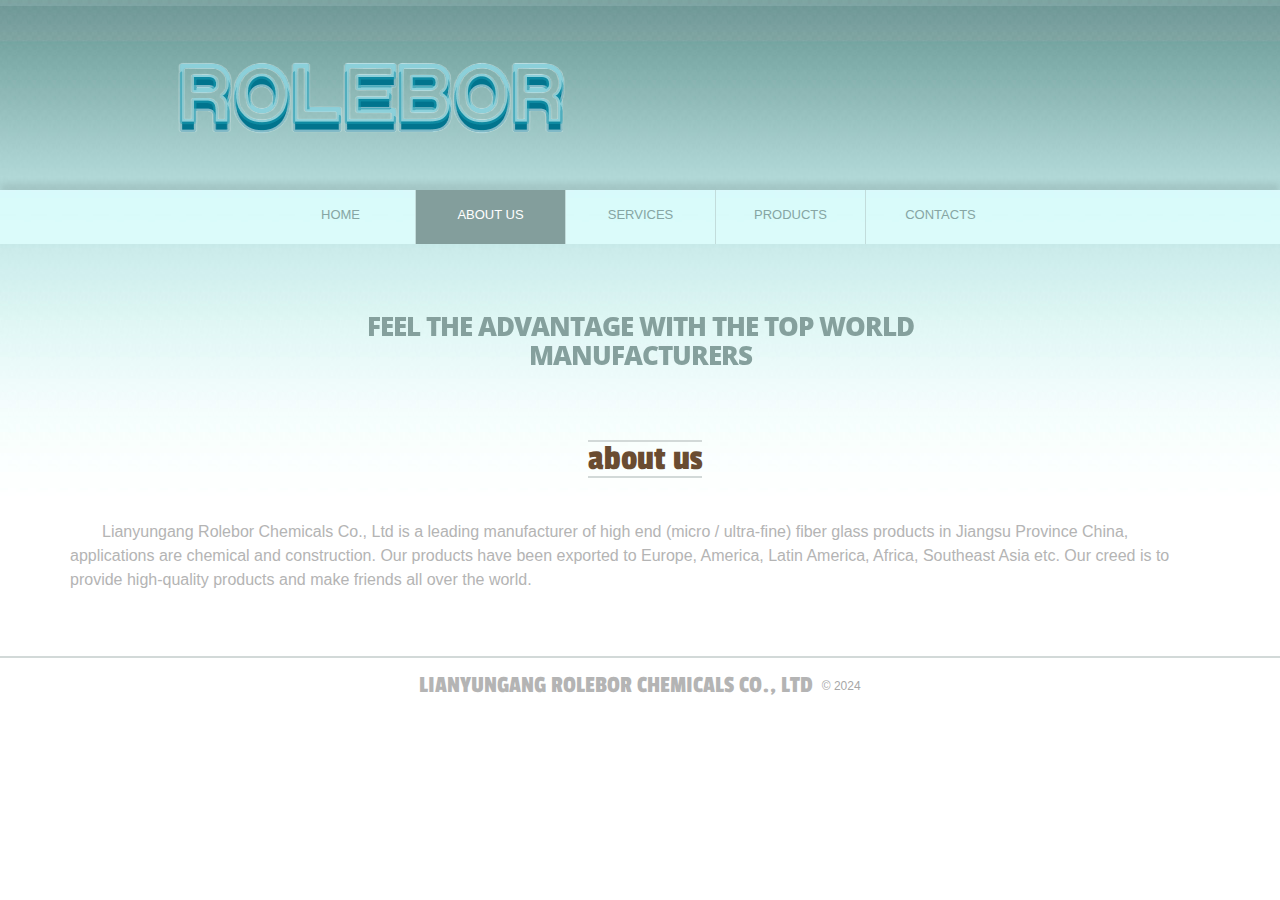
==== about.html @ 1e14fee5 "no" ====
﻿<!DOCTYPE html>
<html lang="en">

<head>
    <title>About Us</title>
    <meta charset="utf-8">
    <link rel="stylesheet" type="text/css" media="screen" href="css/reset.css">
    <link rel="stylesheet" type="text/css" media="screen" href="css/grid.css">
    <link rel="stylesheet" type="text/css" media="screen" href="css/style.css">
    <link rel="stylesheet" type="text/css" media="screen" href="css/cycle.css">
    <link rel="stylesheet" href="css/swiper-bundle.min.css">

    <link href='http://fonts.googleapis.com/css?family=Passion+One:400' rel='stylesheet' type='text/css'>
    <link href='http://fonts.googleapis.com/css?family=Open+Sans:400,800' rel='stylesheet' type='text/css'>
    <script src="js/jquery-1.7.min.js"></script>
    <script src="js/jquery.easing.1.3.js"></script>
    <script src="js/jquery.cycle.all.js"></script>
    <script src="js/swiper-bundle.js"></script>

    <!--[if lt IE 8]>
       <div style=' clear: both; text-align:center; position: relative;'>
         <a href="http://windows.microsoft.com/en-US/internet-explorer/products/ie/home?ocid=ie6_countdown_bannercode">
           <img src="http://storage.ie6countdown.com/assets/100/images/banners/warning_bar_0000_us.jpg" border="0" height="42" width="820" alt="You are using an outdated browser. For a faster, safer browsing experience, upgrade for free today." />
        </a>
      </div>
    <![endif]-->
    <!--[if lt IE 9]>
    	<link href='http://fonts.googleapis.com/css?family=Open+Sans:400' rel='stylesheet' type='text/css'>
        <link href='http://fonts.googleapis.com/css?family=Open+Sans:800' rel='stylesheet' type='text/css'>
   		<script type="text/javascript" src="js/html5.js"></script>
    	<link rel="stylesheet" type="text/css" media="screen" href="css/ie.css">
	<![endif]-->
</head>

<body>
    <div class="main">
        <header>
            <h1><img src="images/logo.png" alt=""></h1>
        </header>
        <!--==============================content================================-->
        <section id="content">
            <div class="header-block">
                <nav class="nav-bg">
                    <ul class="menu">
                        <li><a href="index.html">home</a></li>
                        <li class="current"><a href="about.html">about us</a></li>
                        <li><a href="services.html">services</a></li>
                        <li><a href="products.html">products</a></li>
                        <li><a href="contacts.html">contacts</a></li>
                    </ul>
                </nav>

                <div class="swiper-container cycle">
                    <div class="swiper-wrapper">
                        <div class="swiper-slide">
                            <div style="width: 100%;">
                                <div class="banner">feel the advantage with the top world<span>manufacturers</span>
                                </div>
                            </div>
                        </div>
                        <div class="swiper-slide">
                            <div style="width: 100%;">
                                <div class="banner">We represent a huge experience<span>intellectual potential</span>
                                </div>
                            </div>
                        </div>
                        <div class="swiper-slide">
                            <div>
                                <div class="banner">We invest our mind resources<span>to develop technology</span></div>
                            </div>
                            <!-- <img src="images/slider-3.jpg" class="swiper-img" width="100%" height="calc(100vw * (4 / 16))"/> -->
                        </div>
                    </div>

                </div>
            </div>
            <div class="container_24 top-3">
                <div class="grid_24 align-c">
                    <h2 class="h2-2">about us</h2>
                </div>

                <div style="margin-top: 80px; margin-bottom: 40px;">
                    <p style="font-size: 16px; text-indent: 2em; line-height: 1.5;">  Lianyungang Rolebor Chemicals Co., Ltd is a leading manufacturer of high end (micro / ultra-fine) fiber glass products in Jiangsu Province China, applications are chemical and construction. Our products have been exported to Europe, America, Latin America, Africa, Southeast Asia etc. Our creed is to provide high-quality products and make friends all over the world.</p>
                </div>
                <div class="clear"></div>
            </div>
        </section>
        <!--==============================footer=================================-->
        <footer>
            <p><strong>Lianyungang Rolebor Chemicals Co., Ltd</strong> <span>© 2024</span></p>
        </footer>
    </div>
    <script>
        var mySwiper = new Swiper('.swiper-container', {
            direction: 'horizontal', // 垂直切换选项
            loop: true, // 循环模式选项
            autoplay: {
                delay: 5000, // 每张幻灯片播放的间隔时间（此处为5000毫秒，即5秒）
            },
        })        
    </script>
</body>

</html>
---- css/grid.css ----
.container_24{margin:0 auto;width:1140px;}.grid_1,.grid_2,.grid_3,.grid_4,.grid_5,.grid_6,.grid_7,.grid_8,.grid_9,.grid_10,.grid_11,.grid_12,.grid_13,.grid_14,.grid_15,.grid_16,.grid_17,.grid_18,.grid_19,.grid_20,.grid_21,.grid_22,.grid_23,.grid_24{display:inline;float:left;position:relative;margin-left:5px;margin-right:5px}.alpha{margin-left:0}.omega{margin-right:0}.container_24 .grid_1{width:30px}.container_24 .grid_2{width:70px}.container_24 .grid_3{width:110px}.container_24 .grid_4{width:150px}.container_24 .grid_5{width:190px}.container_24 .grid_6{width:230px}.container_24 .grid_7{width:35%}.container_24 .grid_8{width:310px}.container_24 .grid_9{width:350px}.container_24 .grid_10{width:100%}.container_24 .grid_11{width:42%}.container_24 .grid_12{width:470px}.container_24 .grid_13{width:510px}.container_24 .grid_14{width:550px}.container_24 .grid_15{width:590px}.container_24 .grid_16{width:630px}.container_24 .grid_17{width:670px}.container_24 .grid_18{width:710px}.container_24 .grid_19{width:750px}.container_24 .grid_20{width:790px}.container_24 .grid_21{width:830px}.container_24 .grid_22{width:870px}.container_24 .grid_23{width:910px}.container_24 .grid_24{width:1140px}.container_24 .prefix_1{padding-left:40px}.container_24 .prefix_2{padding-left:80px}.container_24 .prefix_3{padding-left:120px}.container_24 .prefix_4{padding-left:160px}.container_24 .prefix_5{padding-left:200px}.container_24 .prefix_6{padding-left:240px;}.container_24 .prefix_7{}.container_24 .prefix_8{padding-left:320px}.container_24 .prefix_9{padding-left:360px}.container_24 .prefix_10{padding-left:400px}.container_24 .prefix_11{padding-left:440px}.container_24 .prefix_12{padding-left:480px}.container_24 .prefix_13{padding-left:520px}.container_24 .prefix_14{padding-left:560px}.container_24 .prefix_15{padding-left:600px}.container_24 .prefix_16{padding-left:640px}.container_24 .prefix_17{padding-left:680px}.container_24 .prefix_18{padding-left:720px}.container_24 .prefix_19{padding-left:760px}.container_24 .prefix_20{padding-left:800px}.container_24 .prefix_21{padding-left:840px}.container_24 .prefix_22{padding-left:880px}.container_24 .prefix_23{padding-left:920px}.container_24 .suffix_1{padding-right:40px}.container_24 .suffix_2{padding-right:80px}.container_24 .suffix_3{padding-right:120px}.container_24 .suffix_4{padding-right:160px}.container_24 .suffix_5{padding-right:200px}.container_24 .suffix_6{padding-right:240px}.container_24 .suffix_7{}.container_24 .suffix_8{padding-right:320px}.container_24 .suffix_9{padding-right:360px}.container_24 .suffix_10{padding-right:400px}.container_24 .suffix_11{padding-right:440px}.container_24 .suffix_12{padding-right:480px}.container_24 .suffix_13{padding-right:520px}.container_24 .suffix_14{padding-right:560px}.container_24 .suffix_15{padding-right:600px}.container_24 .suffix_16{padding-right:640px}.container_24 .suffix_17{padding-right:680px}.container_24 .suffix_18{padding-right:720px}.container_24 .suffix_19{padding-right:760px}.container_24 .suffix_20{padding-right:800px}.container_24 .suffix_21{padding-right:840px}.container_24 .suffix_22{padding-right:880px}.container_24 .suffix_23{padding-right:920px}.container_24 .push_1{left:40px}.container_24 .push_2{left:80px}.container_24 .push_3{left:120px}.container_24 .push_4{left:160px}.container_24 .push_5{left:200px}.container_24 .push_6{left:240px}.container_24 .push_7{left:280px}.container_24 .push_8{left:320px}.container_24 .push_9{left:360px}.container_24 .push_10{left:400px}.container_24 .push_11{left:440px}.container_24 .push_12{left:480px}.container_24 .push_13{left:520px}.container_24 .push_14{left:560px}.container_24 .push_15{left:600px}.container_24 .push_16{left:640px}.container_24 .push_17{left:680px}.container_24 .push_18{left:720px}.container_24 .push_19{left:760px}.container_24 .push_20{left:800px}.container_24 .push_21{left:840px}.container_24 .push_22{left:880px}.container_24 .push_23{left:920px}.container_24 .pull_1{left:-40px}.container_24 .pull_2{left:-80px}.container_24 .pull_3{left:-120px}.container_24 .pull_4{left:-160px}.container_24 .pull_5{left:-200px}.container_24 .pull_6{left:-240px}.container_24 .pull_7{left:-280px}.container_24 .pull_8{left:-320px}.container_24 .pull_9{left:-360px}.container_24 .pull_10{left:-400px}.container_24 .pull_11{left:-440px}.container_24 .pull_12{left:-480px}.container_24 .pull_13{left:-520px}.container_24 .pull_14{left:-560px}.container_24 .pull_15{left:-600px}.container_24 .pull_16{left:-640px}.container_24 .pull_17{left:-680px}.container_24 .pull_18{left:-720px}.container_24 .pull_19{left:-760px}.container_24 .pull_20{left:-800px}.container_24 .pull_21{left:-840px}.container_24 .pull_22{left:-880px}.container_24 .pull_23{left:-920px}.clear{clear:both;display:block;overflow:hidden;height:0;}.clearfix:after{clear:both;content:' ';display:block;font-size:0;line-height:0;visibility:hidden;width:0;height:0}.clearfix{display:inline-block}* html .clearfix{height:1%}.clearfix{display:block}
---- css/style.css ----
/* Global properties ======================================================== */
html, body {width:100%; padding:0; margin:0;}

body { 	 
	font: 12px/18px Arial, Helvetica, sans-serif;
	color:#b4b4b4;
	min-width:960px;
	background: url(../images/bg.jpg) 0 0 repeat-x #fff;
}
.main {width:100vw; margin:0 auto;}
/***********************************************************************/
a {text-decoration:none; cursor:pointer;text-decoration:none; }
a:hover {text-decoration:none;}

.button {}
.button:hover {}

.link {color:#85a09d; text-decoration:underline; }
.link:hover {text-decoration:none;}
.link-1 {color:#85a09d; text-transform:uppercase; text-decoration:underline; font-size:11px; line-height:18px; font-weight:bold; display:inline-block; }
.link-1:hover {text-decoration:none;}

.clr-1 {color:#85a09d;}

.text-1 {font-size:14px; line-height:18px; color:#6a4c31; font-weight:bold; height: 60px;}
.text-2 {font-size:11px; line-height:18px; color:#6a4c31; font-weight:bold; text-transform:uppercase;}

h2 { font-size:36px; line-height:45px; color:#6a4c31; font-weight:normal; font-family: 'Passion One', cursive; }
h2.h2-1 { line-height:34px; color:#85a09d; text-transform:uppercase; display:block; border-bottom:#d2d9d8 2px solid; border-top:#d2d9d8 2px solid; text-align:center; }
h2.h2-2 { line-height:34px; display:inline-block; border-bottom:#d2d9d8 2px solid; border-top:#d2d9d8 2px solid; text-align:center; }
h2.h2-3 { line-height:34px; color:#85a09d; text-transform:uppercase; display:block; border-bottom:#d2d9d8 2px solid; border-top:#d2d9d8 2px solid; text-align:left; }
h2.h2-4 { line-height:34px; display:block; border-bottom:#d2d9d8 2px solid; border-top:#d2d9d8 2px solid; text-align:left; }

h3 { font-size:16px; line-height:20px; color:#85a09d; font-weight:800;  font-family: 'Open Sans', sans-serif; text-transform:uppercase;}
h3>span {display:block; margin-top:-2px;}

ul {margin:0; padding:0;list-style-image:none;}
ul.list-1 li {padding:0px 0 6px 12px; font-size:11px; line-height:18px; text-transform:uppercase; background:url(../images/marker-1.gif) 0 7px no-repeat;}
ul.list-1 li a {color:#85a09d;}
ul.list-1 li a:hover {text-decoration:underline;}

/******************************************************************/
.clear {clear:both; line-height:0; font-size:0; width:100%;}
.wrapper {width:100%; overflow:hidden; position:relative}
.wrap {overflow:hidden; position:relative}
.extra-wrap {overflow:hidden;}
.fleft {float:left;}
.fright {float:right;}
.img-indent {float:left; margin:5px 10px 0px 0;}	
.line-height {line-height:18px;}
.last {margin-right:0px !important; padding-right:0px !important;}
.align-r {text-align:right;}
.align-c {text-align:center;}
.upper {text-transform:uppercase; color: #777777}
.info {color: #555555}

.top {padding-top:0px;}
.top-1 {padding-top:25px;}
.top-2 {padding-top:41px;}
.top-3 {padding-top:28px;}
.top-4 {margin-top:35px;}
.top-5 {margin-top:12px;}
.top-6 {margin-top:49px;}
.top-7 {margin-top:23px;}

.left-1 { margin-left:0px;}

.right-1 {margin-right:0px;}

.bot-0 {padding-bottom:0 !important; margin-bottom:0 !important;}

.pad-1 {padding-top:30px; padding-bottom:30px;}

.p1 {padding-bottom:18px;}
.p2 {padding-bottom:11px;}
.p3 {padding-bottom:9px;}
.p4 {padding-bottom:7px;}

/*********************************header*************************************/
header{width:100%;}

h1 {display:inline-block; z-index:1111; margin:31px 0 23px 164px; width:433px; }
h1 a {display:inline-block; margin-left:114px;}

.header-block {width:100%; margin:0 auto; box-shadow:0 -7px 7px rgba(0,0,0,0.1);}
nav {display:block; z-index:1111; position:relative; }
.nav-bg {background:url(../images/nav-bg.jpg) 0 0 repeat; text-align: center;}

ul.menu {margin:0px 0px 0px 0px; display:inline-block;}
ul.menu li {float:left; display:block; width:150px; text-align:center; text-transform:uppercase;}
ul.menu li a { font-family:"Trebuchet MS", Arial, Helvetica, sans-serif; font-size:13px; line-height:17px; color:#86a5a3; display:block; border-left:#c2dcdb 1px solid; padding:16px 0 21px 0; }
ul.menu li:first-child a {border-left:transparent 1px solid;}
ul.menu li:hover, ul.menu li.current {background:#839e9c;}
ul.menu li a:hover , ul.menu li.current a {color:#fff;}

.slider-banner {position:absolute; right:0; top:0; display:inline-block; z-index:9999;}

/*********************************content*************************************/
#content {padding-bottom:24px; width:100%; min-width: 960px;}

.img-border {border:#d2d9d8 1px solid;}

.box-1 {overflow:hidden; padding-bottom:26px; margin-top:29px; margin-bottom:21px;}
.box-1 div {float:left; width:180px; margin-right:10px;}
.box-1 div .text-1 {margin :11px 0 7px 0;}
.box-1 div .link-1 {margin-top:8px;}

.testimonials {overflow:hidden;}
.testimonials>span {display:block; float:right; color:#85a09d; width:81px; margin-top:6px;}
.testimonials>span>strong {display:block; font-size:14px; line-height:18px; font-style:italic;}
.testimonials-block {background:#e5e9e8; position:relative; font-size:12px; line-height:18px; color:#6a4c31; font-weight:bold; padding:12px 24px 15px 18px;}
.corner {position:absolute; width:23px; height:24px; right:88px; bottom:-24px; background:url(../images/corner.png) 0 0 no-repeat;}

.box-2 {overflow:hidden;}
.box-2  p {padding-bottom:12px;}
.box-2 strong { font-size:14px; color:#85a09d;}
.box-2 span { font-size:11px; line-height:16px; text-transform:uppercase; color:#85a09d;}

.box-3 {overflow:hidden; margin-top:21px;}
.box-3>div {float:left; width:190px; margin-right:10px;}
.box-3>div>strong {width:70px; height:60px; display:block; float:left; margin:0px 10px 0 0; text-align:center; font-family: 'Open Sans', sans-serif; color:#fff; font-size:24px; line-height:30px; font-weight:normal; padding-top:10px;}
.box-3-1>strong {background:url(../images/circle-1.png) 0 0 no-repeat;}
.box-3-2>strong {background:url(../images/circle-2.png) 0 0 no-repeat;}
.box-3-3>strong {background:url(../images/circle-3.png) 0 0 no-repeat; color:#85a09d !important;}
.box-3>div>strong>span {display:block; font-size:16px; line-height:20px; margin-top:-5px;}

.box-3 div.extra-wrap>span {display:inline-block; font-size:11px; line-height:16px; color:#6a4c31; text-transform:uppercase; font-weight:bold; padding:3px 0 16px 0;}
.box-3-2 div.extra-wrap>span {color:#85a09d; }
.box-3-3 div.extra-wrap>span {color:#c1d1cf; }
.box-3 div.extra-wrap>.link-1 {margin-top:7px;}

.box-5 {overflow:hidden; margin-top:29px; }
.box-5 div {float:left; width:180px; margin-right:10px;}
.box-5 div .text-1 {margin :11px 0 7px 0;}
.box-5 div .link-1 {margin-top:8px;}

/****************************footer************************/
footer {width:100%; overflow:hidden; margin:0 auto; padding:12px 0px 40px 0; border-top:#d2d9d8 2px solid; text-align:center; color:#a7a7a7; }
footer p {overflow:hidden;}
footer strong {font-size:24px; line-height:30px; color:#b4b4b4; font-weight:normal; font-family: 'Passion One', cursive; display:inline-block; text-transform:uppercase; }
footer span {display:inline-block;margin:7px 0 0 5px; }

/**********************form**********************/
.map {width:268px; height:206px; margin-top:30px; }
.map iframe {width:268px; height:206px;}
dl.adr { margin-top:14px;}
dl.adr dt {margin-bottom:6px; font-size:14px; line-height:18px; color:#6e5137; font-weight:bold;}
dl.adr dd span { width:80px; display:block; float:left; text-align:right; margin-right:5px;}
dl.adr dd {}
dl.adr dd a {}
dl.adr dd a:hover {}
#form { margin: 31px 0 0px 0px; width:590px; }
#form input {border:#d2d9d8 1px solid; background:#fff; font-size:12px; font-family:Arial, Helvetica, sans-serif; color:#b4b4b4; padding:6px 8px 6px 10px;outline: medium none;width: 500px; height:15px; float:left;}
#form textarea {border:#d2d9d8 1px solid; background:#fff; font-size:12px; font-family:Arial, Helvetica, sans-serif; color:#b4b4b4; height: 202px;outline: medium none;overflow: auto; padding: 6px 0px 0px 10px;width:508px;resize:none;margin:0px 0 0 0;float:left;}
#form label {position:relative;display: block; min-height:35px; overflow:hidden;}
.btns {text-align:right; overflow:hidden; width:590px; padding-top:10px; }
.btns a {display:inline-block; margin-left:31px;}
#form label strong {float:left; display:block; padding-top:8px; line-height:15px; width:70px;color:#85a09d; white-space:nowrap;} 

.swiper-img {
	width: 100%;
	height: calc(100vw * (7 / 16));
}
.image-container {
    text-align: center; /* 让图片和直线水平居中 */
    position: relative; /* 为绝对定位的直线创建上下文 */
}

.line {
    height: 1px; /* 设置直线高度 */
    background-color: gray; /* 设置直线颜色为灰色 */
    width: 100%; /* 直线默认占满容器宽度 */
    left: 0; /* 左侧对齐 */
}

.before {
    top: 50%; /* 直线位于图片上方，通过负margin调整位置 */
    margin-top: -1px; /* 调整位置，使其与图片顶部对齐 */
}

.after {
    bottom: 50%; /* 直线位于图片下方，同样通过负margin调整 */
    margin-bottom: -1px; /* 调整位置，使其与图片底部对齐 */
}

.centered-image {
    display: inline-block; /* 使图片能够响应text-align居中属性 */
    vertical-align: middle; /* 确保图片垂直居中 */
}

.text-3 {
    height: 90px;
    display: -webkit-box;
    -webkit-line-clamp: 5; /* 指定显示的行数 */
    -webkit-box-orient: vertical; 
    overflow: hidden;
    text-overflow: ellipsis;
}

.image-container {
    position: relative; /* 为绝对定位的tooltip创建上下文 */

}

.tooltip {
    position: absolute; /* 使用绝对定位使tooltip跟随鼠标 */
    display: none; /* 默认隐藏tooltip */
    background: #333; /* 弹出框背景色 */
    color: #fff; /* 文字颜色 */
    padding: 5px 10px; /* 内边距 */
    border-radius: 5px; /* 边框圆角 */
    z-index: 1; /* 确保tooltip在图片之上 */
    opacity: 0;
    transition: opacity 0.3s ease-in-out; /* 动画效果 */
}

/* 当鼠标悬停在.image-container上时，显示tooltip */
.image-container:hover .tooltip {
    display: block;
    opacity: 1;
}
---- css/cycle.css ----
.cycle {width:100%; height:168px; position:relative; justify-content: center;}
#s2 {}
#s2>div {}

#nav { position:absolute; bottom:0px; left:0px; display:inline-block; z-index:60;width:518px; padding-left:432px;}
#nav a { display:block; width:25px; height:25px; background:url(../images/pagination.png) right 0 no-repeat; float:left; margin-left:3px;}
#nav a.activeSlide { background-position: 0 0; }
#nav a:focus { background-position: 0 0;}

.cycle .banner {width:100%; padding-top:66px; font-size:26px; line-height:33px; color:#85a09d; font-family: 'Open Sans', sans-serif; font-weight:800; text-align:center; text-transform:uppercase; letter-spacing:-1px;}
.cycle .banner span {display:block; margin-top:-4px;}
---- css/ie.css ----
*+html{overflow:auto;}
.cycle .banner {background:url(../images/header-bg.jpg) 0 -54px no-repeat; }
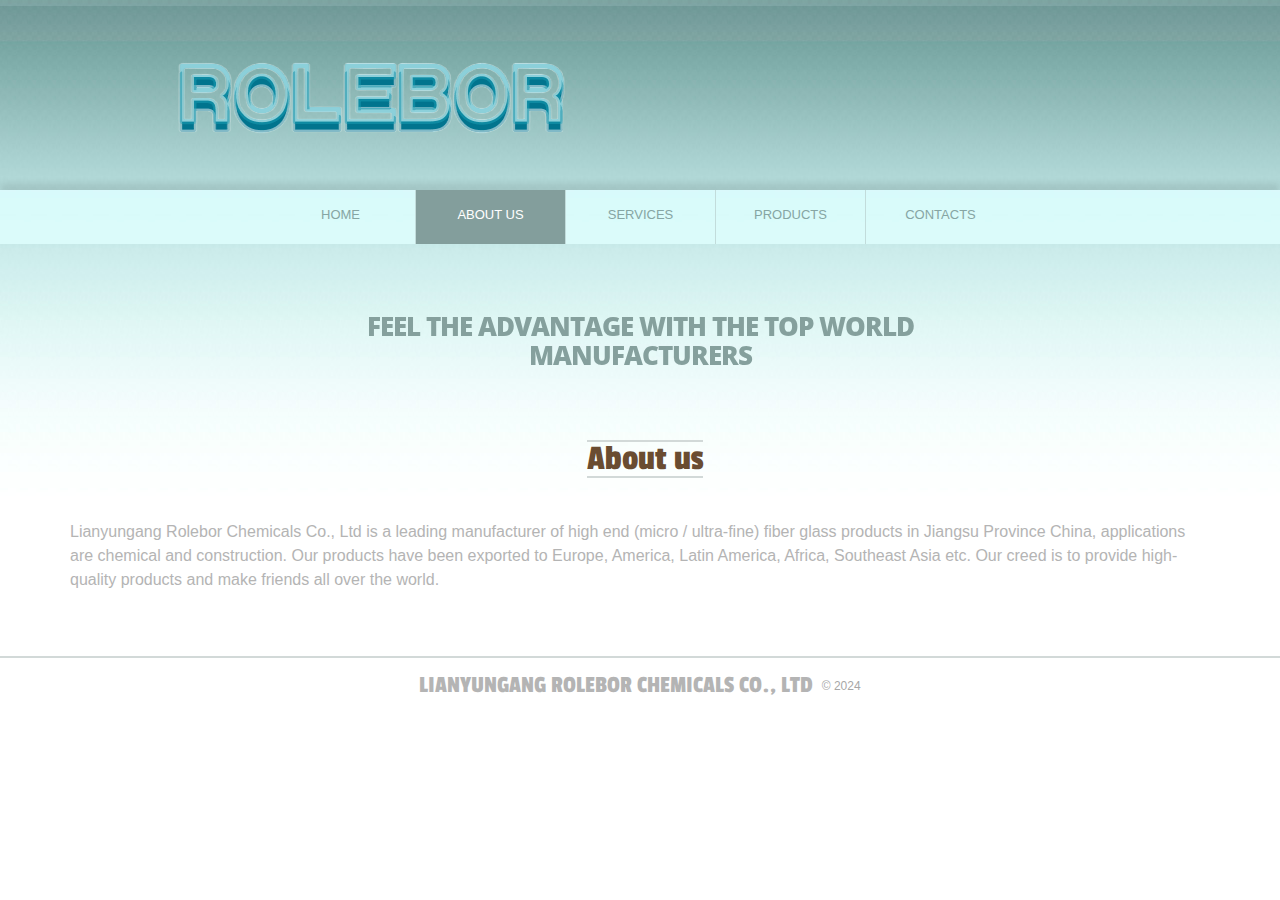
==== commit 5273a8b1: "no" ====
--- a/about.html
+++ b/about.html
@@ -76,11 +76,11 @@
             </div>
             <div class="container_24 top-3">
                 <div class="grid_24 align-c">
-                    <h2 class="h2-2">about us</h2>
+                    <h2 class="h2-2">About us</h2>
                 </div>
 
                 <div style="margin-top: 80px; margin-bottom: 40px;">
-                    <p style="font-size: 16px; text-indent: 2em; line-height: 1.5;">  Lianyungang Rolebor Chemicals Co., Ltd is a leading manufacturer of high end (micro / ultra-fine) fiber glass products in Jiangsu Province China, applications are chemical and construction. Our products have been exported to Europe, America, Latin America, Africa, Southeast Asia etc. Our creed is to provide high-quality products and make friends all over the world.</p>
+                    <p style="font-size: 16px; line-height: 1.5;">  Lianyungang Rolebor Chemicals Co., Ltd is a leading manufacturer of high end (micro / ultra-fine) fiber glass products in Jiangsu Province China, applications are chemical and construction. Our products have been exported to Europe, America, Latin America, Africa, Southeast Asia etc. Our creed is to provide high-quality products and make friends all over the world.</p>
                 </div>
                 <div class="clear"></div>
             </div>
